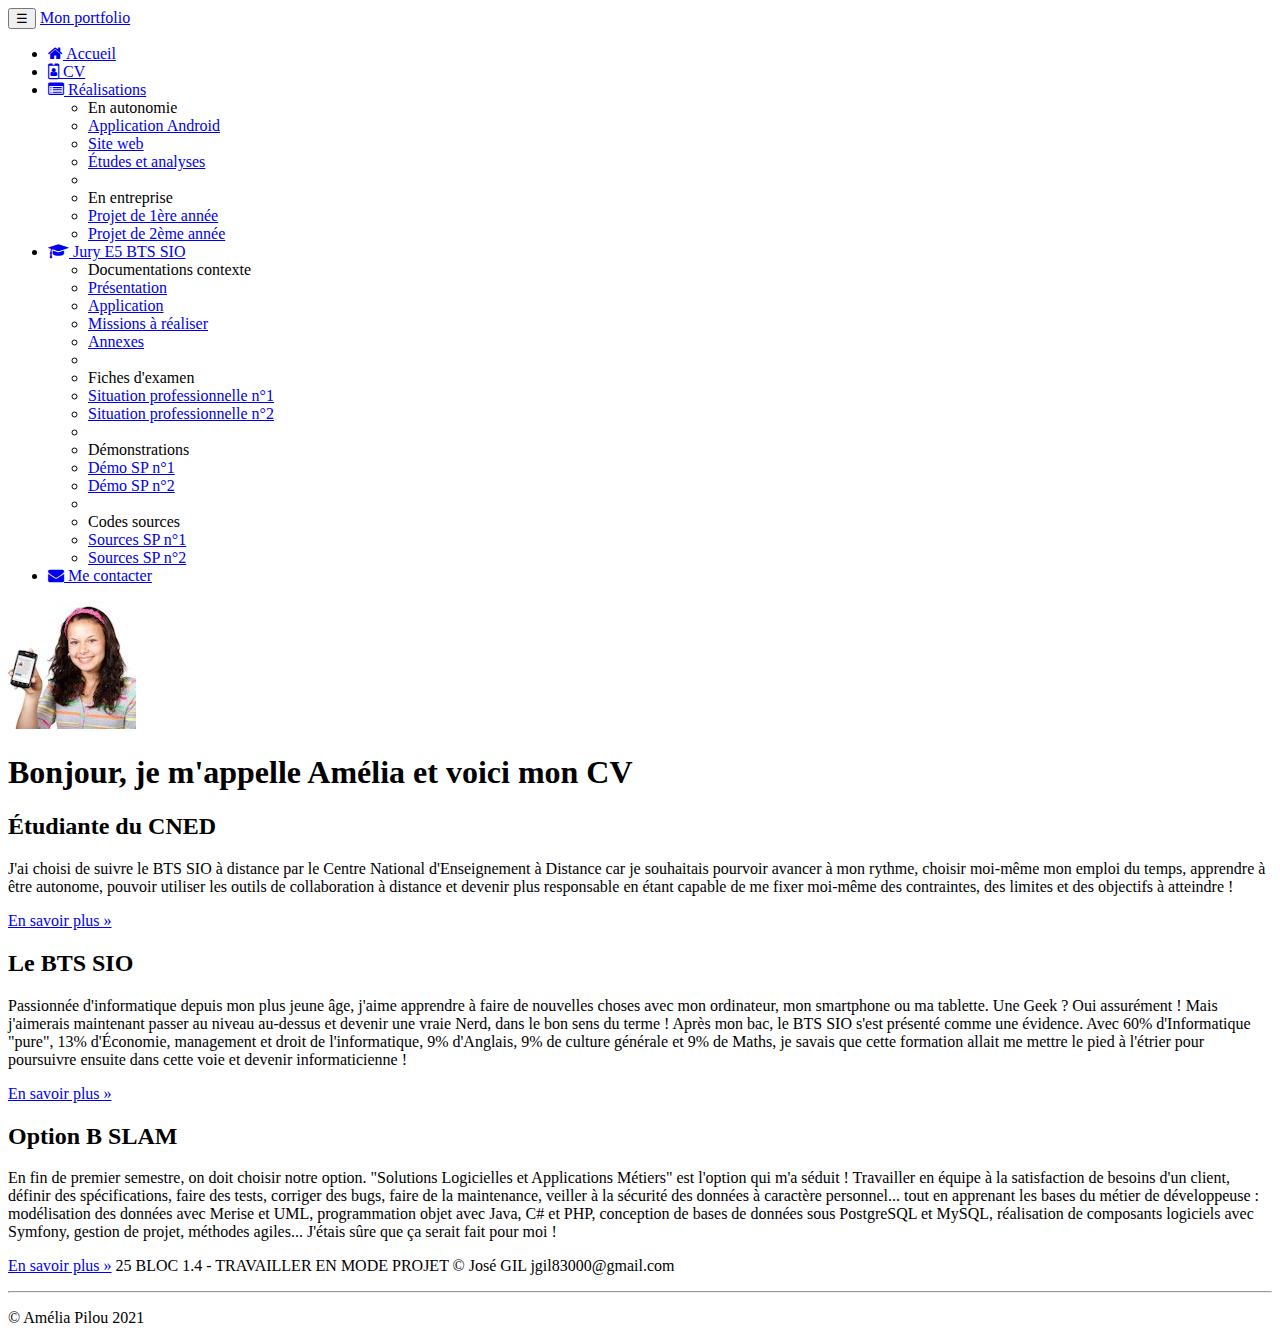
==== pages/cv.html @ 465c8244 "Page CV v0.1" ====
<!DOCTYPE html>
<html lang="fr">
    <head>
        <!-- Required meta tags -->
        <meta charset="utf-8">
        <meta name="viewport" content="width=device-width, initial-scale=1, shrink-to-fit=no">
        <meta name="description" content="Portfolio de Thomas Bance-Laupenie - BTS SIO SLAM">
        <meta name="author" content="Thomas Bance-Laupenie">

        <!-- Bootstrap CSS -->
        <link rel="stylesheet" href="https://cdn.jsdelivr.net/npm/bootstrap@4.6.2/dist/css/bootstrap.min.css" integrity="sha384-xOolHFLEh07PJGoPkLv1IbcEPTNtaed2xpHsD9ESMhqIYd0nLMwNLD69Npy4HI+N" crossorigin="anonymous">

        <title>Portfolio de Thomas Bance-Laupenie (BTS SIO 2022)</title>
        <link rel="icon" href="favicon.ico">
        <link href="https://maxcdn.bootstrapcdn.com/font-awesome/4.7.0/css/font-awesome.min.css"
              rel="stylesheet">
        <link href="css/cv.css" rel="stylesheet" type="text/css">

    </head>
    <body>
        <nav class="navbar navbar-dark bg-dark fixed-top navbar-expand-md">
            <div class="container">
                <button type="button" class="navbar-toggler" data-toggle="collapse"
                        data-target="#navbar" aria-controls="navbar">
                    <span class="sr-only">Navigation raccourcie</span>☰
                </button>
                <a class="navbar-brand" href="#">Mon portfolio</a>
                <div id="navbar" class="navbar-collapse collapse">
                    <ul class="nav navbar-nav">
                        <li class="active nav-item">
                            <a href="index.html" class="nav-link">
                                <span class="fa fa-home"></span> Accueil
                            </a>
                        </li>
                        <li class="nav-item">
                            <a href="cv.html" class="nav-link">
                                <span class="fa fa-id-badge"></span> CV
                            </a>
                        </li>
                        <li class="dropdown nav-item">
                            <a href="#" class="dropdown-toggle nav-link"
                               data-toggle="dropdown" role="button">
                                <span class="fa fa-list-alt"></span> Réalisations <span class="caret"></span>
                            </a>
                            <ul class="dropdown-menu" role="menu">
                                <li role="presentation" class="dropdown-header dropdown-item">
                                    En autonomie</li>
                                <li role="presentation" class="dropdown-item">
                                    <a role="menuitem" href="#">Application Android</a>
                                </li>
                                <li role="presentation" class="dropdown-item">
                                    <a role="menuitem" href="#">Site web</a>
                                </li>
                                <li role="presentation" class="dropdown-item">
                                    <a role="menuitem" href="#">Études et analyses</a>
                                </li>
                                <li role="presentation" class="dropdow-divider"></li>
                                <li role="presentation" class="dropdown-header dropdown-item">
                                    En entreprise</li>
                                <li role="presentation" class="dropdown-item">
                                    <a role="menuitem" href="#">Projet de 1ère année</a>
                                </li>
                                <li role="presentation" class="dropdown-item">
                                    <a role="menuitem" href="#">Projet de 2ème année</a>
                                </li>
                            </ul>
                        </li>
                        <li class="dropdown nav-item">
                            <a href="#" class="dropdown-toggle nav-link"
                               data-toggle="dropdown" role="button">
                                <span class="fa fa-graduation-cap"></span>
                                Jury E5 BTS SIO
                                <span class="caret"></span>
                            </a>
                            <ul class="dropdown-menu" role="menu">
                                <li class="dropdown-header dropdown-item" role="presentation">
                                    Documentations contexte</li>
                                <li role="presentation" class="dropdown-item">
                                    <a role="menuitem" href="#">Présentation</a></li>
                                <li role="presentation" class="dropdown-item">
                                    <a role="menuitem" href="#">Application</a></li>
                                <li role="presentation" class="dropdown-item">
                                    <a role="menuitem" href="#">Missions à réaliser</a></li>
                                <li role="presentation" class="dropdown-item">
                                    <a role="menuitem" href="#">Annexes</a></li>
                                <li role="presentation" class="dropdown-divider"></li>
                                <li role="presentation" class="dropdown-header dropdown-item">
                                    Fiches d'examen</li>
                                <li role="presentation" class="dropdown-item">
                                    <a role="menuitem" href="#">Situation professionnelle n°1</a></li>
                                <li role="presentation" class="dropdown-item">
                                    <a role="menuitem" href="#">Situation professionnelle n°2</a></li>
                                <li role="presentation" class="dropdown-divider"></li>
                                <li role="presentation" class="dropdown-header dropdown-item">
                                    Démonstrations</li>
                                <li role="presentation" class="dropdown-item">
                                    <a role="menuitem" href="#">Démo SP n°1</a></li>
                                <li role="presentation" class="dropdown-item">
                                    <a role="menuitem" href="#">Démo SP n°2</a></li>
                                <li role="presentation" class="dropdown-divider"></li>
                                <li role="presentation" class="dropdown-header dropdown-item">
                                    Codes sources</li>
                                <li role="presentation" class="dropdown-item">
                                    <a role="menuitem" href="#">Sources SP n°1</a></li>
                                <li role="presentation" class="dropdown-item">
                                    <a role="menuitem" href="#">Sources SP n°2</a></li>
                            </ul>
                        </li>
                        <li class="nav-item">
                            <a href="#" class="nav-link"><span class="fa fa-envelope"></span>
                                Me contacter
                            </a>
                        </li>
                    </ul>
                </div>
        </nav>

        <!-- Optional JavaScript; choose one of the two! -->

        <!-- Option 1: jQuery and Bootstrap Bundle (includes Popper) -->
        <script src="https://cdn.jsdelivr.net/npm/jquery@3.5.1/dist/jquery.slim.min.js" integrity="sha384-DfXdz2htPH0lsSSs5nCTpuj/zy4C+OGpamoFVy38MVBnE+IbbVYUew+OrCXaRkfj" crossorigin="anonymous"></script>
        <script src="https://cdn.jsdelivr.net/npm/bootstrap@4.6.2/dist/js/bootstrap.bundle.min.js" integrity="sha384-Fy6S3B9q64WdZWQUiU+q4/2Lc9npb8tCaSX9FK7E8HnRr0Jz8D6OP9dO5Vg3Q9ct" crossorigin="anonymous"></script>

        <!-- Option 2: Separate Popper and Bootstrap JS -->
        <!--
        <script src="https://cdn.jsdelivr.net/npm/jquery@3.5.1/dist/jquery.slim.min.js" integrity="sha384-DfXdz2htPH0lsSSs5nCTpuj/zy4C+OGpamoFVy38MVBnE+IbbVYUew+OrCXaRkfj" crossorigin="anonymous"></script>
        <script src="https://cdn.jsdelivr.net/npm/popper.js@1.16.1/dist/umd/popper.min.js" integrity="sha384-9/reFTGAW83EW2RDu2S0VKaIzap3H66lZH81PoYlFhbGU+6BZp6G7niu735Sk7lN" crossorigin="anonymous"></script>
        <script src="https://cdn.jsdelivr.net/npm/bootstrap@4.6.2/dist/js/bootstrap.min.js" integrity="sha384-+sLIOodYLS7CIrQpBjl+C7nPvqq+FbNUBDunl/OZv93DB7Ln/533i8e/mZXLi/P+" crossorigin="anonymous"></script>
        -->
        <div class="jumbotron">
            <div class="container">
                <div class="row cadreCV">
                    <div id"cv-entete class="text-center">
                        <div id="cv-photo">
                            <img src="../images/AmeliaPilou.jpg" alt="Ma photo d'identité">
                        </div>
                        <div id="cv-intro">
                            <h1>Bonjour, je m'appelle Amélia et voici mon CV</h1>
                        </div>
                    </div>
                </div>
            </div>
        </div>
        <footer>
            <div class="container">
                <div class="row">
                    <div class="col-lg-4">
                        <h2>Étudiante du CNED</h2>
                        <p>J'ai choisi de suivre le BTS SIO à distance par le Centre National
                            d'Enseignement à Distance car je souhaitais pourvoir avancer à mon rythme,
                            choisir moi-même mon emploi du temps, apprendre à être autonome, pouvoir
                            utiliser les outils de collaboration à distance et devenir plus responsable en
                            étant capable de me fixer moi-même des contraintes, des limites et des
                            objectifs à atteindre !
                        </p>
                        <p><a class="btn btn-secondary" href="http://www.cned.fr" target="_blank"
                              role="button">En savoir plus »</a>
                        </p>
                    </div>
                    <div class="col-lg-4">
                        <h2>Le BTS SIO</h2>
                        <p>Passionnée d'informatique depuis mon plus jeune âge, j'aime apprendre à faire
                            de nouvelles choses avec mon ordinateur, mon smartphone ou ma tablette. Une
                            Geek ? Oui assurément ! Mais j'aimerais maintenant passer au niveau au-dessus
                            et devenir une vraie Nerd, dans le bon sens du terme ! Après mon bac, le BTS
                            SIO s'est présenté comme une évidence. Avec 60% d'Informatique "pure", 13%
                            d'Économie, management et droit de l'informatique, 9% d'Anglais, 9% de culture
                            générale et 9% de Maths, je savais que cette formation allait me mettre le
                            pied à l'étrier pour poursuivre ensuite dans cette voie et devenir
                            informaticienne !
                        </p>
                        <p><a class="btn btn-secondary" href="https://fr.wikipedia.org/wiki/Brevet_de_tec
                              hnicien_supérieur_-_Services_informatiques_aux_organisations"
                              target="_blank" role="button">En savoir plus »</a>
                        </p>
                    </div>
                    <div class="col-lg-4">
                        <h2>Option B SLAM</h2>
                        <p>En fin de premier semestre, on doit choisir notre option. "Solutions
                            Logicielles et Applications Métiers" est l'option qui m'a séduit&nbsp;!
                            Travailler en équipe à la satisfaction de besoins d'un client, définir des
                            spécifications, faire des tests, corriger des bugs, faire de la maintenance,
                            veiller à la sécurité des données à caractère personnel... tout en apprenant
                            les bases du métier de développeuse : modélisation des données
                            avec Merise et UML, programmation objet avec Java, C# et PHP, conception
                            de bases de données sous PostgreSQL et MySQL, réalisation de
                            composants logiciels avec Symfony, gestion de projet, méthodes agiles...
                            J'étais sûre que ça serait fait pour moi !
                        </p>
                        <p><a class="btn btn-secondary" href="https://www.onisep.fr/Ressources/Univers-Fo
                              rmation/Formations/Post-bac/bts-services-informatiques-aux-organisations-op
                              tion-b-solutions-logicielles-et-applications-metiers" target="_blank"
                              role="button">En savoir plus »</a>
                            25 BLOC 1.4 - TRAVAILLER EN MODE PROJET © José GIL jgil83000@gmail.com
                        </p>
                    </div>
                </div>
                <hr>
                <p class="text-center" id="copyright">© Amélia Pilou 2021</p>
            </div>
        </footer> 
    </body>
</html>
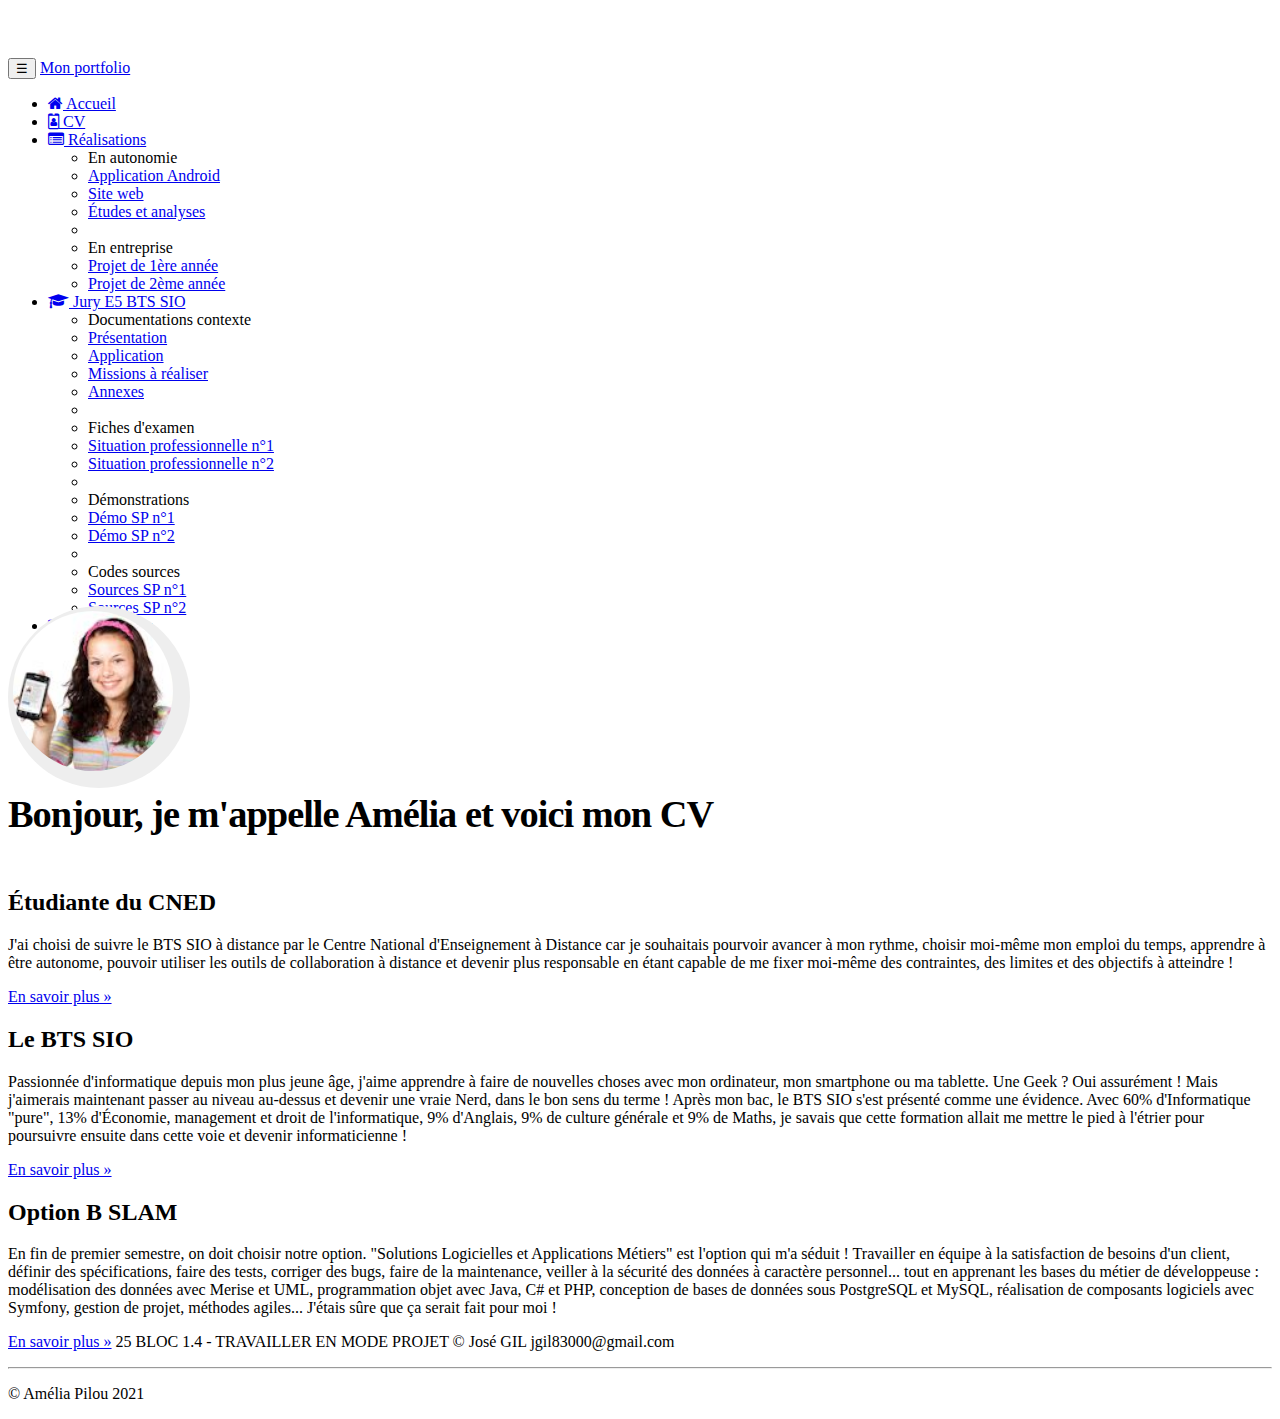
==== commit a9d5635c: "Page CV v0.2" ====
--- a/pages/cv.html
+++ b/pages/cv.html
@@ -14,8 +14,7 @@
         <link rel="icon" href="favicon.ico">
         <link href="https://maxcdn.bootstrapcdn.com/font-awesome/4.7.0/css/font-awesome.min.css"
               rel="stylesheet">
-        <link href="css/cv.css" rel="stylesheet" type="text/css">
-
+        <link href="../css/cv.css" rel="stylesheet" type="text/css">
     </head>
     <body>
         <nav class="navbar navbar-dark bg-dark fixed-top navbar-expand-md">
@@ -27,12 +26,12 @@
                 <a class="navbar-brand" href="#">Mon portfolio</a>
                 <div id="navbar" class="navbar-collapse collapse">
                     <ul class="nav navbar-nav">
-                        <li class="active nav-item">
+                        <li class="nav-item">
                             <a href="index.html" class="nav-link">
                                 <span class="fa fa-home"></span> Accueil
                             </a>
                         </li>
-                        <li class="nav-item">
+                        <li class="active nav-item">
                             <a href="cv.html" class="nav-link">
                                 <span class="fa fa-id-badge"></span> CV
                             </a>
@@ -130,7 +129,7 @@
         <div class="jumbotron">
             <div class="container">
                 <div class="row cadreCV">
-                    <div id"cv-entete class="text-center">
+                    <div id="cv-entete" class="text-center">
                         <div id="cv-photo">
                             <img src="../images/AmeliaPilou.jpg" alt="Ma photo d'identité">
                         </div>
--- a/css/cv.css
+++ b/css/cv.css
@@ -0,0 +1,47 @@
+body {
+    padding-top: 50px;
+}
+.cadreCV {
+    padding-bottom: 15px;
+    background: white;
+}
+/****************************************
+* En-tête du CV
+****************************************/
+#cv-entete {
+    margin-top: -45px;
+    width: 100%;
+}
+#cv-photo {
+    width: 172px;
+    height: 172px;
+    border-radius: 50%;
+    overflow: hidden;
+    padding: 5px;
+    background: #eee;
+    display: inline-block;
+}
+#cv-photo img {
+    width: 160px;
+    height: 160px;
+    border-radius: 50%;
+}
+#cv-intro h1 {
+    margin: 0;
+    padding: 0;
+    font-size: 2.4em;
+    font-weight: 700;
+    letter-spacing: -1px;
+}
+#cv-intro h1 span {
+    color: rgb(226,0,26);
+}
+#cv-intro::after {
+    background: url('css/images/ligne.png'); /* Dossier "images" est un sous-
+     dossier de "css" (à créer) */
+    width: 100%;
+    height: 3px;
+    margin-top: 15px;
+    content: '';
+    display: block;
+}
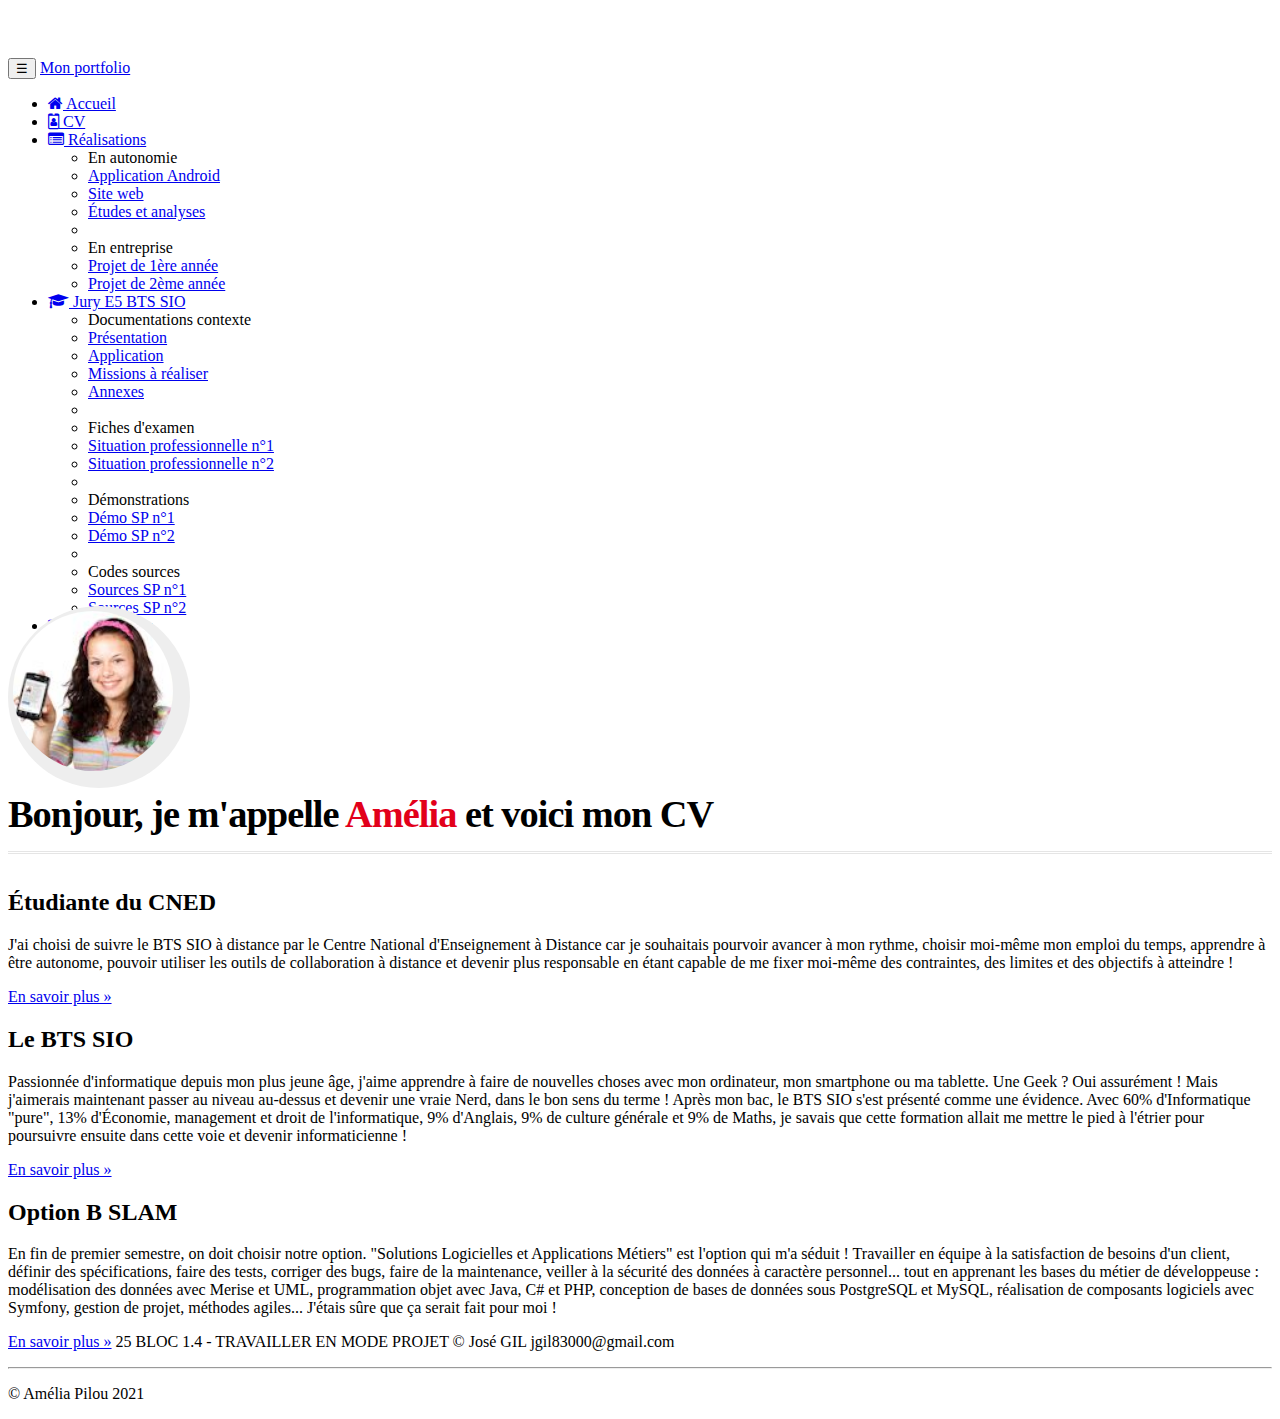
==== commit 6f5e5e22: "Page CV v0.3" ====
--- a/pages/cv.html
+++ b/pages/cv.html
@@ -134,7 +134,7 @@
                             <img src="../images/AmeliaPilou.jpg" alt="Ma photo d'identité">
                         </div>
                         <div id="cv-intro">
-                            <h1>Bonjour, je m'appelle Amélia et voici mon CV</h1>
+                            <h1>Bonjour, je m'appelle <span>Amélia</span> et voici mon CV</h1>
                         </div>
                     </div>
                 </div>
--- a/css/cv.css
+++ b/css/cv.css
@@ -37,7 +37,7 @@
     color: rgb(226,0,26);
 }
 #cv-intro::after {
-    background: url('css/images/ligne.png'); /* Dossier "images" est un sous-
+    background: url('../css/images/ligne.png'); /* Dossier "images" est un sous-
      dossier de "css" (à créer) */
     width: 100%;
     height: 3px;
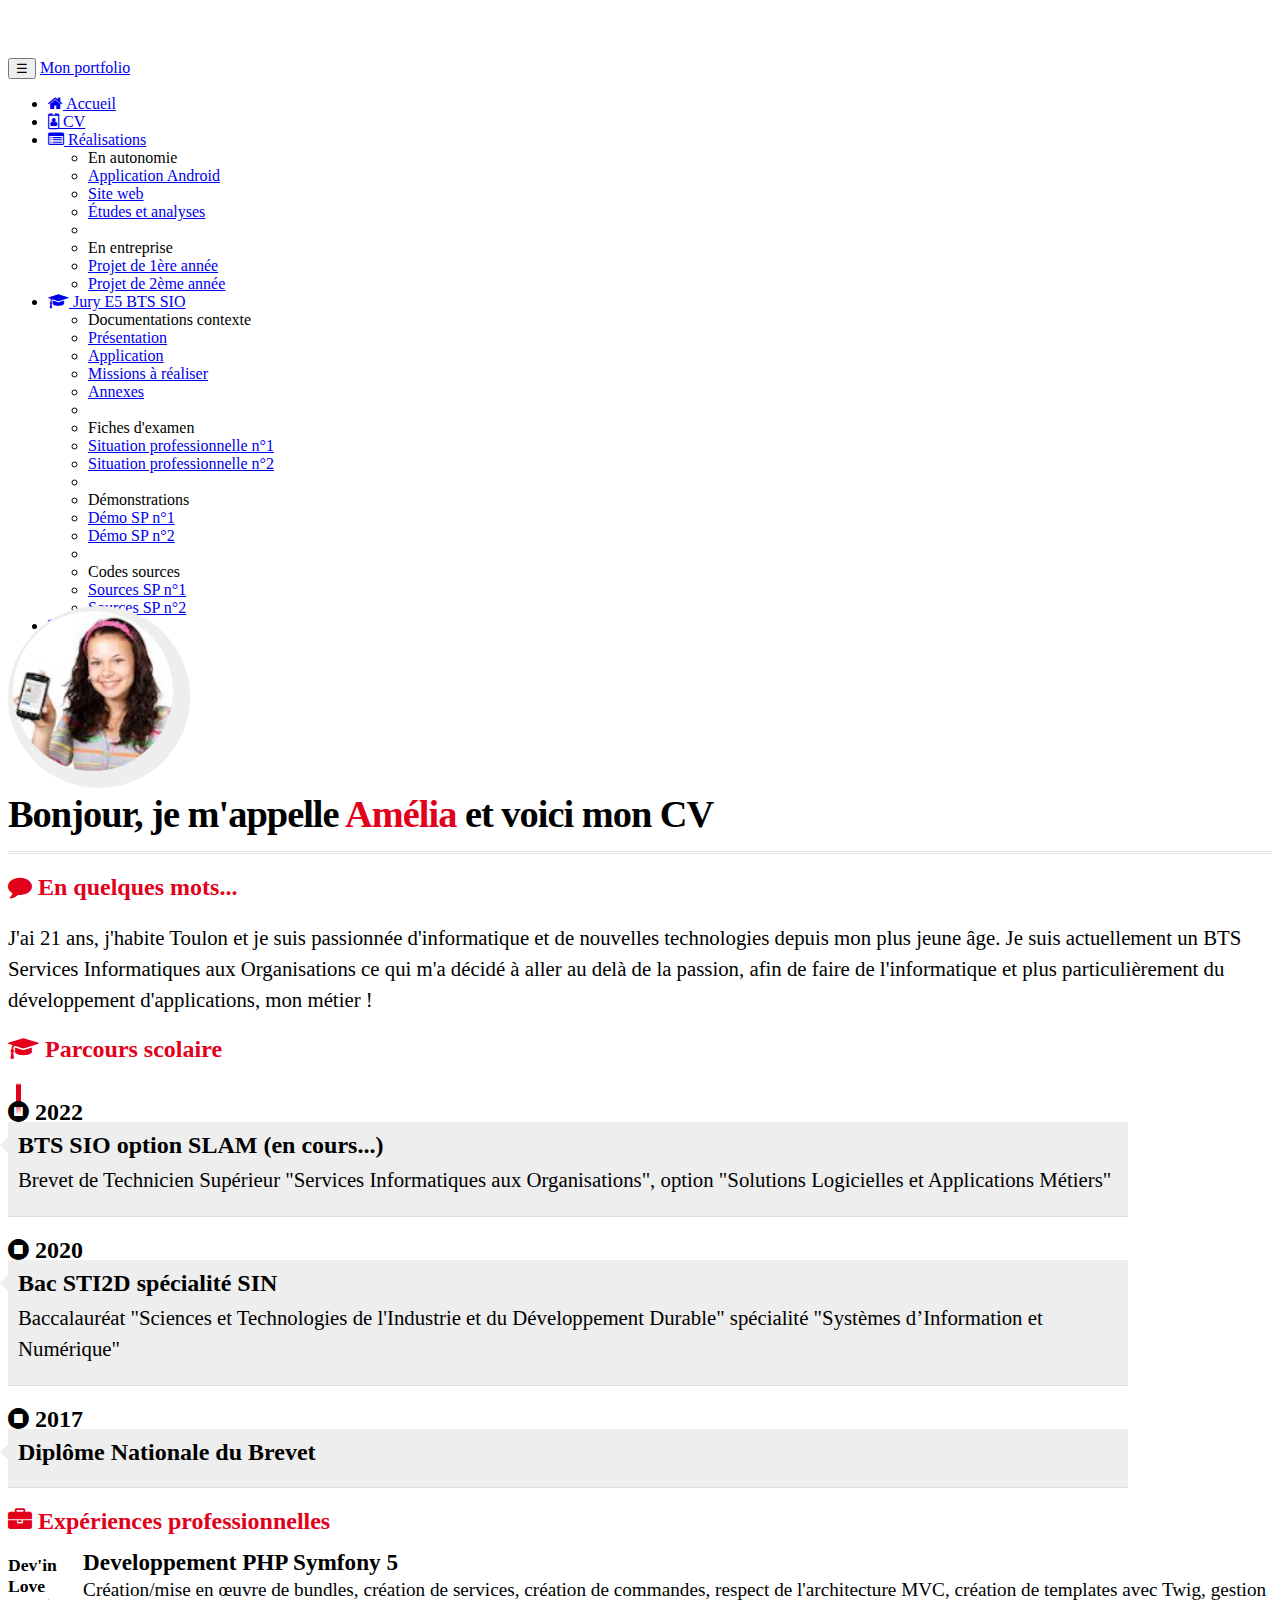
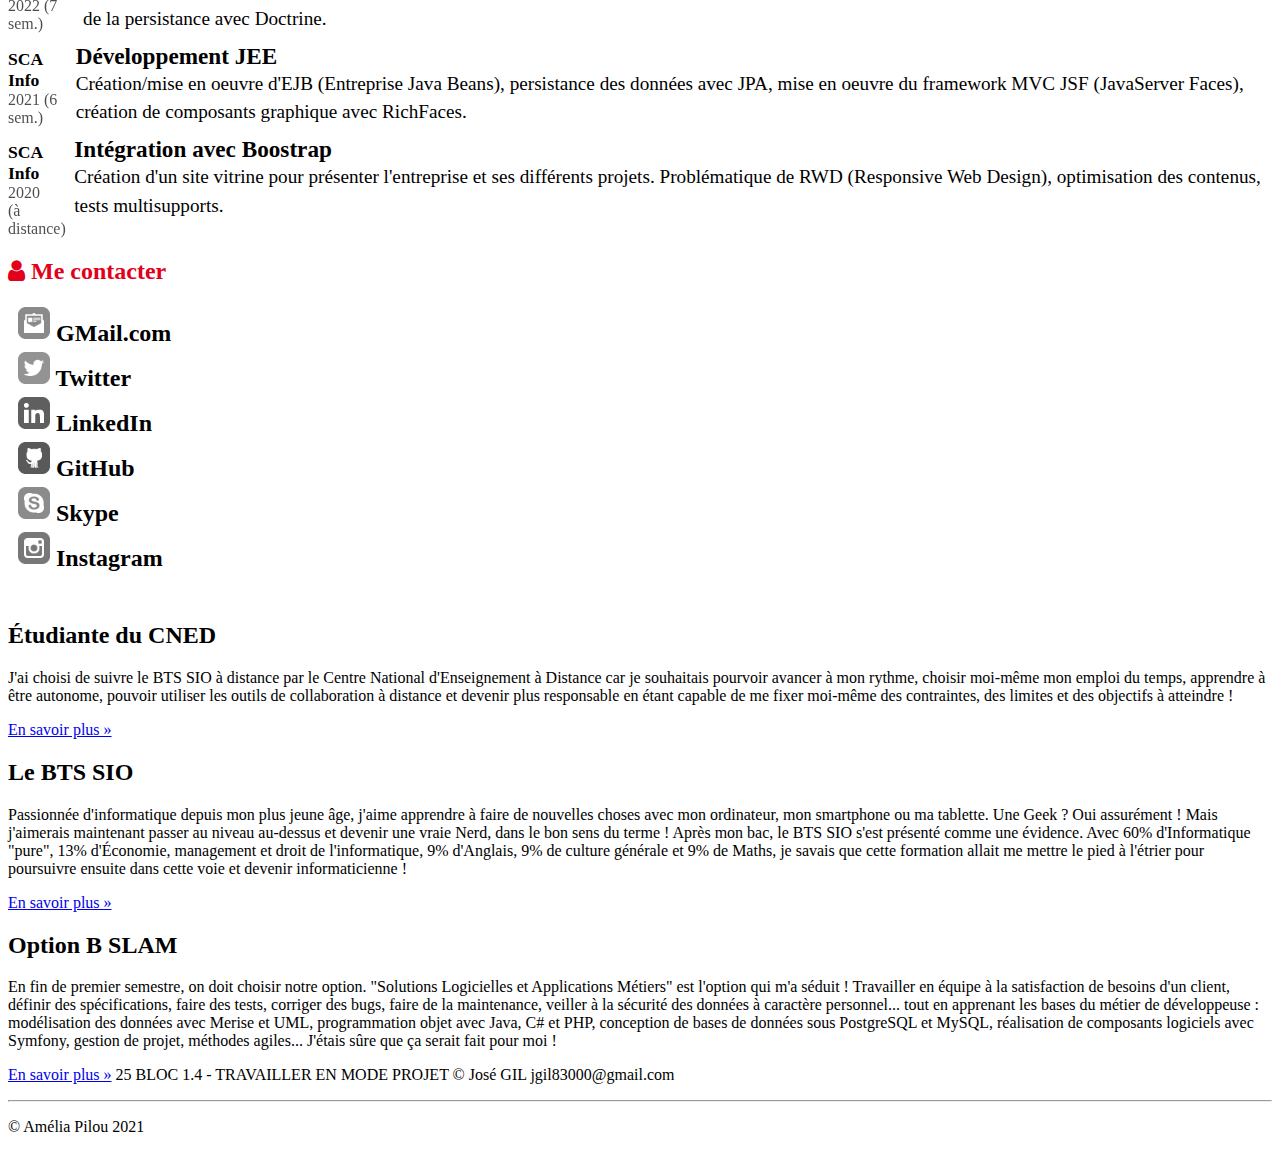
==== commit 6eeabead: "Modif pages cv" ====
--- a/pages/cv.html
+++ b/pages/cv.html
@@ -11,7 +11,7 @@
         <link rel="stylesheet" href="https://cdn.jsdelivr.net/npm/bootstrap@4.6.2/dist/css/bootstrap.min.css" integrity="sha384-xOolHFLEh07PJGoPkLv1IbcEPTNtaed2xpHsD9ESMhqIYd0nLMwNLD69Npy4HI+N" crossorigin="anonymous">
 
         <title>Portfolio de Thomas Bance-Laupenie (BTS SIO 2022)</title>
-        <link rel="icon" href="favicon.ico">
+        <link rel="icon" href="../favicon.ico">
         <link href="https://maxcdn.bootstrapcdn.com/font-awesome/4.7.0/css/font-awesome.min.css"
               rel="stylesheet">
         <link href="../css/cv.css" rel="stylesheet" type="text/css">
@@ -45,7 +45,7 @@
                                 <li role="presentation" class="dropdown-header dropdown-item">
                                     En autonomie</li>
                                 <li role="presentation" class="dropdown-item">
-                                    <a role="menuitem" href="#">Application Android</a>
+                                    <a role="menuitem" href="appliandroid.html">Application Android</a>
                                 </li>
                                 <li role="presentation" class="dropdown-item">
                                     <a role="menuitem" href="#">Site web</a>
@@ -137,9 +137,161 @@
                             <h1>Bonjour, je m'appelle <span>Amélia</span> et voici mon CV</h1>
                         </div>
                     </div>
+                    <div class="col-xs-12 col-sm-7">
+                        <!-- Partie Gauche -->
+                        <div class="rubrique clearfix">
+                            <h2><span class="fa fa-comment"></span> En quelques mots...</h2>
+                            <p>J'ai 21 ans, j'habite Toulon et je suis passionnée d'informatique et de
+                                nouvelles technologies depuis mon plus jeune âge. Je suis actuellement un
+                                BTS Services Informatiques aux Organisations ce qui m'a décidé à aller au
+                                delà de la passion, afin de faire de l'informatique et plus particulièrement
+                                du développement d'applications, mon métier&nbsp;!
+                            </p>
+                        </div>
+                    </div>
+                    <div class="rubrique clearfix">
+                        <h2><span class="fa fa-graduation-cap"></span> Parcours scolaire</h2>
+                        <ul id="parcours" class="clearfix">
+                            <li>
+                                <div class="date float-left">
+                                    <span class="fa fa-stop-circle"></span>&nbsp;2022
+                                </div>
+                                <div class="details float-right">
+                                    <h3>BTS SIO option SLAM (en cours...)</h3>
+                                    <p>Brevet de Technicien Supérieur "Services Informatiques aux
+                                        Organisations", option "Solutions Logicielles et Applications
+                                        Métiers"</p>
+                                </div>
+                            </li>
+                            <li>
+                                <div class="date float-left">
+                                    <span class="fa fa-stop-circle"></span>&nbsp;2020
+                                </div>
+                                <div class="details float-right">
+                                    <h3>Bac STI2D spécialité SIN</h3>
+                                    <p>Baccalauréat "Sciences et Technologies de l'Industrie et du
+                                        Développement Durable" spécialité "Systèmes d’Information et
+                                        Numérique"</p>
+                                </div>
+                            </li>
+                            <li>
+                                <div class="date float-left">
+                                    <span class="fa fa-stop-circle"></span>&nbsp;2017
+                                </div>
+                                <div class="details float-right">
+                                    <h3>Diplôme Nationale du Brevet</h3>
+                                    <p></p>
+                                </div>
+                            </li>
+                        </ul>
+                    </div>
+                    <div class="rubrique clearfix">
+                        <h2><span class="fa fa-briefcase"></span> Expériences professionnelles</h2>
+                        <div class="experience clearfix">
+                            <div class="col-3">
+                                <div class="lieu">Dev'in Love</div>
+                                <div class="date">2022 (7 sem.)</div>
+                            </div>
+                            <div class="col-9">
+                                <div class="profession">Developpement PHP Symfony 5</div>
+                                <div class="details">Création/mise en œuvre de bundles, création de services,
+                                    création de commandes, respect de l'architecture MVC, création de templates
+                                    avec Twig, gestion de la persistance avec Doctrine.
+                                </div>
+                            </div>
+                        </div>
+                        <div class="experience clearfix">
+                            <div class="col-3">
+                                <div class="lieu">SCA Info</div>
+                                <div class="date">2021 (6 sem.)</div>
+                            </div>
+                            <div class="col-9">
+                                <div class="profession">Développement JEE</div>
+                                <div class="details">Création/mise en oeuvre d'EJB (Entreprise Java Beans),
+                                    persistance des données avec JPA, mise en oeuvre du framework MVC JSF
+                                    (JavaServer Faces), création de composants graphique avec RichFaces.
+                                </div>
+                            </div>
+                        </div>
+                        <div class="experience clearfix">
+                            <div class="col-3">
+                                <div class="lieu">SCA Info</div>
+                                <div class="date">2020<br>(à distance)</div>
+                            </div>
+                            <div class="col-9">
+                                <div class="profession">Intégration avec Boostrap</div>
+                                <div class="details">Création d'un site vitrine pour présenter l'entreprise et
+                                    ses différents projets. Problématique de RWD (Responsive Web Design),
+                                    optimisation des contenus, tests multisupports.
+                                </div>
+                            </div>
+                        </div>
+                    </div>
+
+                    <div class="col-xs-12 col-sm-5">
+                        <!-- Partie droite -->
+                        <div class="rubrique clearfix">
+                            <h2><span class="fa fa-user"></span> Me contacter</h2>
+                            <div class="meContacter">
+                                <div class="details float-left">
+                                    <a href="mailto:amelia.pilou@gmail.com?subject=Contact depuis le CV en ligne"
+                                       title="Mail de Amélia Pilou">
+                                        <img class="contact-icon" src="../images/cv/mail-dreamstale47.png"
+                                             alt="Icone de mail"> GMail.com
+                                    </a>
+                                </div>
+                            </div>
+                            <div class="meContacter">
+                                <div class="details float-left">
+                                    <a href="https://twitter.com/AmeliaPILOU"
+                                       title="Lien vers la page Twitter de @AmeliaPilou">
+                                        <img class="contact-icon" src="../images/cv/twitter-dreamstale71.png"
+                                             alt="Icone de Twitter"> Twitter
+                                    </a>
+                                </div>
+                            </div>
+                            <div class="meContacter">
+                                <div class="details float-left">
+                                    <a href="http://fr.linkedin.com/in/ameliaPilou"
+                                       title="Lien vers le profil LinkedIn de Amélia Pilou">
+                                        <img class="contact-icon" src="../images/cv/linkedin-dreamstale45.png"
+                                             alt="Icone de LinkedIn"> LinkedIn
+                                    </a>
+                                </div>
+                            </div>
+                            <div class="meContacter">
+                                <div class="details float-left">
+                                    <a href="https://github.com/AmeliaPilou/"
+                                       title="Lien vers le profil GitHub d'Amélia Pilou">
+                                        <img class="contact-icon" src="../images/cv/github2-dreamstale35.png"
+                                             alt="Icone de GitHub"> GitHub
+                                    </a>
+                                </div>
+                            </div>
+                            <div class="meContacter">
+                                <div class="details float-left">
+                                    <a href="skype:ameliapilou?userinfo"
+                                       title="Lien vers le profil Skype d'Amélia Pilou">
+                                        <img class="contact-icon" src="../images/cv/skype-dreamstale61.png"
+                                             alt="Icone de Skype"> Skype
+                                    </a>
+                                </div>
+                            </div>
+                            <div class="meContacter">
+                                <div class="details float-left">
+                                    <a href="https://instagram.com/AmeliaPilou"
+                                       title="Lien vers le profil Instagram d'Amélia Pilou">
+                                        <img class="contact-icon" src="../images/cv/instagram-dreamstale43.png"
+                                             alt="Icone de Instagram"> Instagram
+                                    </a>
+                                </div>
+                            </div>
+                        </div>
+                    </div>
                 </div>
             </div>
         </div>
+
         <footer>
             <div class="container">
                 <div class="row">
--- a/css/cv.css
+++ b/css/cv.css
@@ -45,3 +45,181 @@
     content: '';
     display: block;
 }
+/****************************************
+* Rubriques
+****************************************/
+.rubrique {
+    margin-bottom: 15px;
+}
+.rubrique h2 {
+    color: rgb(226,0,26);
+}
+.rubrique h2::before{
+    margin-right: 5px;
+}
+.rubrique p{
+    font-size: 1.3em;
+    line-height: 1.5em;
+}
+/******************************************
+* Parcours scolaire
+******************************************/
+#parcours {
+    margin-top: 20px;
+    position: relative;
+    padding: 1em 0;
+    list-style: none;
+}
+#parcours::before {
+    width: 5px;
+    height: 100%;
+    position: absolute;
+    left: 7.8px;
+    top: 0;
+    display: block;
+    background: linear-gradient(to bottom, #ffffff 0%,
+        #E2001A 7%, #E2001A, #ffffff 100%);
+    content:"";
+}
+#parcours li {
+    width: 100%;
+    z-index: 2;
+    position: relative;
+    float: left;
+}
+#parcours .date .glyphicon-record::before {
+    background: #FFFFFF;
+    color: #555;
+}
+#parcours .date {
+    width: 75px;
+    background-color: rgba(0, 0, 0, 0);
+    font-size: 1.5em;
+    font-weight: 700;
+    display: inline-block;
+}
+#parcours .details {
+    width: 325px;
+    display: inline-block;
+    background: #eee;
+    position: relative;
+    padding: 10px 10px 0 10px;
+    border-bottom: 1px solid #ddd;
+    margin: -4px -12px 20px 0;
+}
+#parcours .details::after {
+    content: '';
+    position: absolute;
+    top: 15px;
+    right: 0;
+    left: -16px;
+    height: 0;
+    width: 0;
+    border: solid transparent;
+    border-right-color: #eee;
+    border-width: 8px;
+    pointer-events: none;
+}
+#parcours .details h3{
+    font-size: 1.5em;
+    margin: 0;
+    padding: 0;
+    font-weight: 700;
+}
+#parcours .details p{
+    font-size: 1.3em;
+    margin-top: 5px;
+    padding: 0;
+}
+/* Pour empêcher la déformation du parcours scolaire selon la STA */
+@media (min-width: 500px) {
+    #parcours .date {
+        width: 20%;
+    }
+    #parcours .details {
+        width: 80%;
+    }
+}
+@media (min-width: 768px) {
+    #parcours .date {
+        width: 25%;
+    }
+    #parcours .details {
+        width: 75%;
+    }
+}
+@media (min-width: 992px) {
+    #parcours .date {
+        width: 17%;
+    }
+    #parcours .details {
+        width: 83%;
+    }
+}
+@media (min-width: 1200px) {
+    #parcours .date {
+        width: 13%;
+    }
+    #parcours .details {
+        width: 87%;
+    }
+}
+/******************************************
+* Expériences professionnelles
+******************************************/
+.experience {
+    display:flex;
+    margin-bottom: 15px;
+}
+.experience .lieu {
+    font-size: 1.1em;
+    font-weight: bold;
+}
+.experience .date {
+    font-size: 1em;
+    opacity: 0.7;
+}
+.experience .profession {
+    font-size: 1.45em;
+    font-weight: bold;
+    margin-top: -6px;
+}
+.experience .details {
+    font-size: 1.2em;
+    line-height: 1.5em;
+}
+/******************************************
+* Me contacter
+******************************************/
+.meContacter {
+    clear: both;
+}
+.meContacter .details {
+    width: 100%;
+    margin-left: 10px;
+    margin-top: 3px;
+    font-size: 1.5em;
+    font-weight: 700;
+    justify-content: space-between;
+}
+.contact-icon {
+    filter: grayscale(1);
+    -webkit-filter: grayscale(1);
+    -moz-filter: grayscale(1);
+    -ms-filter: grayscale(1);
+    -o-filter: grayscale(1);
+    height: 32px;
+    width: 32px;
+    margin: 2px 0;
+}
+.meContacter a, .meContacter a:hover {
+    text-decoration: none;
+    color: black;
+}
+.meContacter a:hover>img {
+    filter: grayscale(0);
+    -webkit-filter: grayscale(0);
+    -moz-filter: grayscale(0);
+    -ms-filter: grayscale(0);
+    -o-filter: grayscale(0);
+}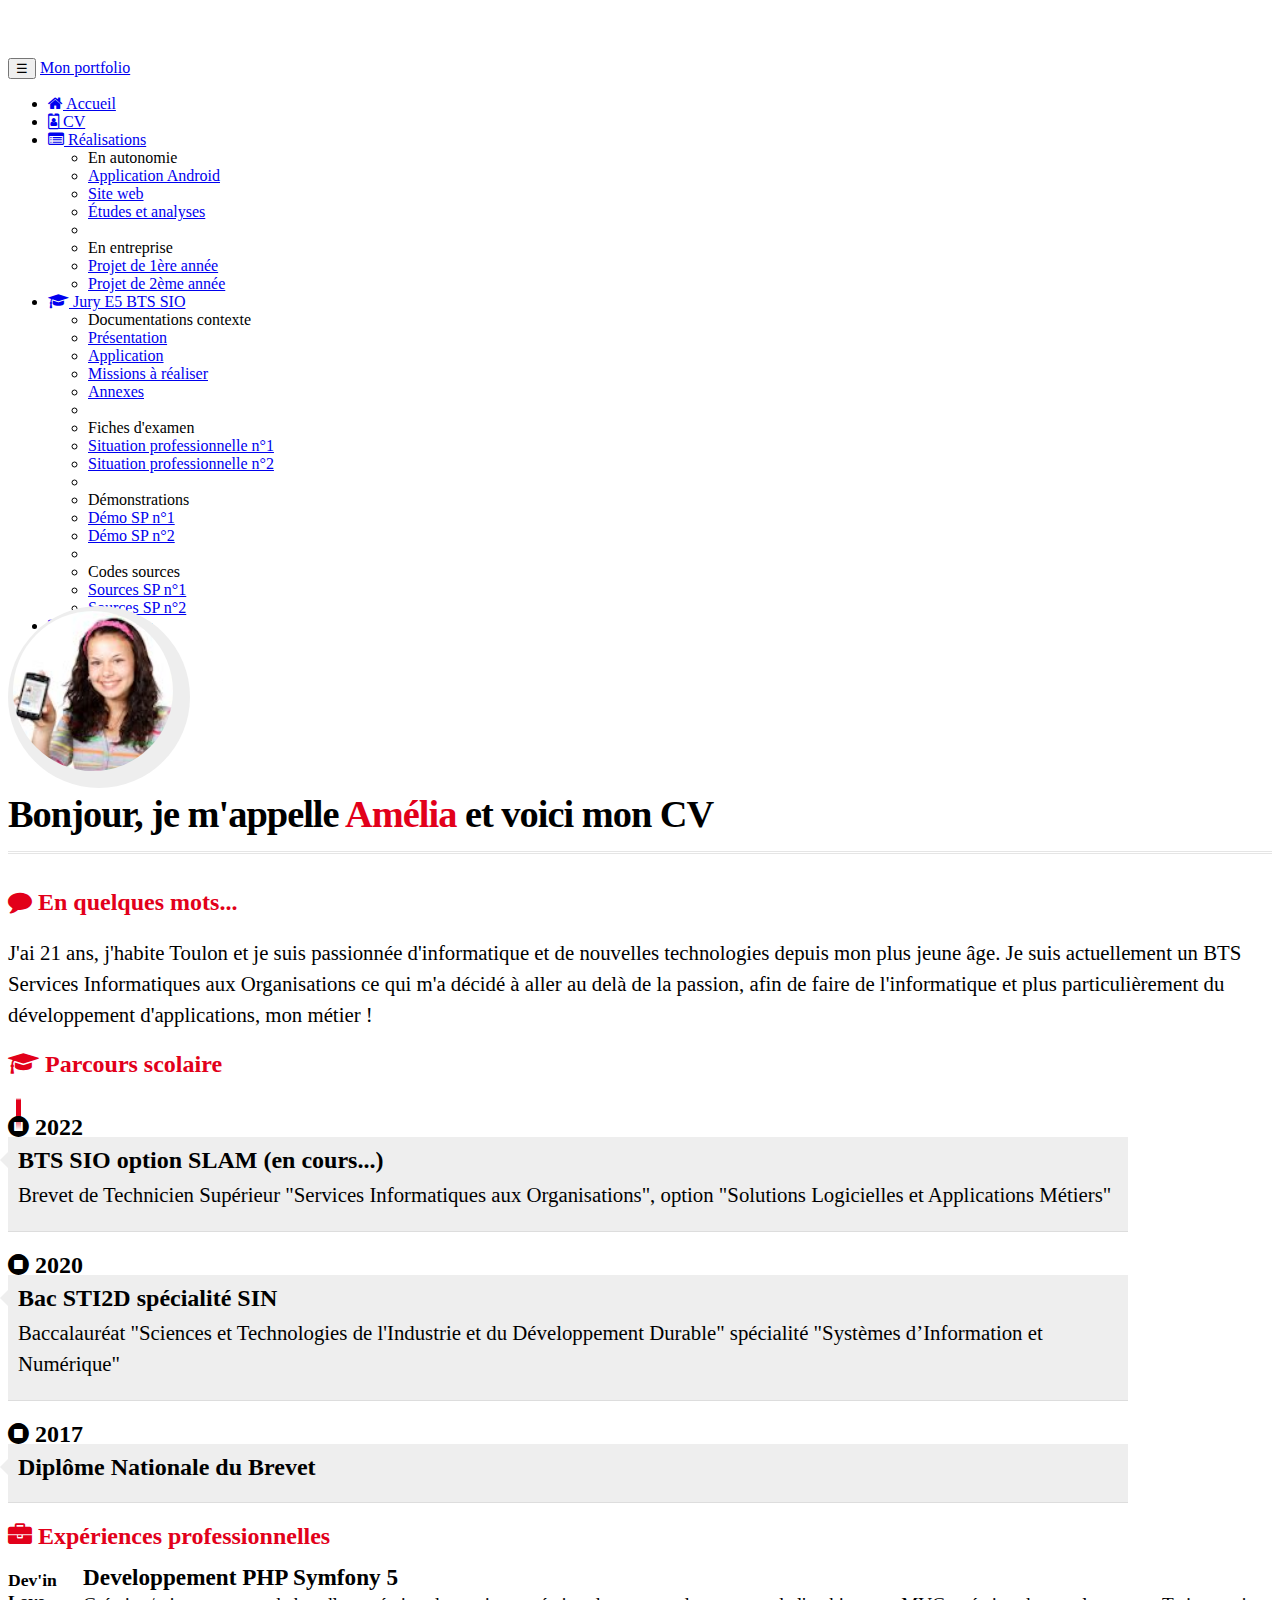
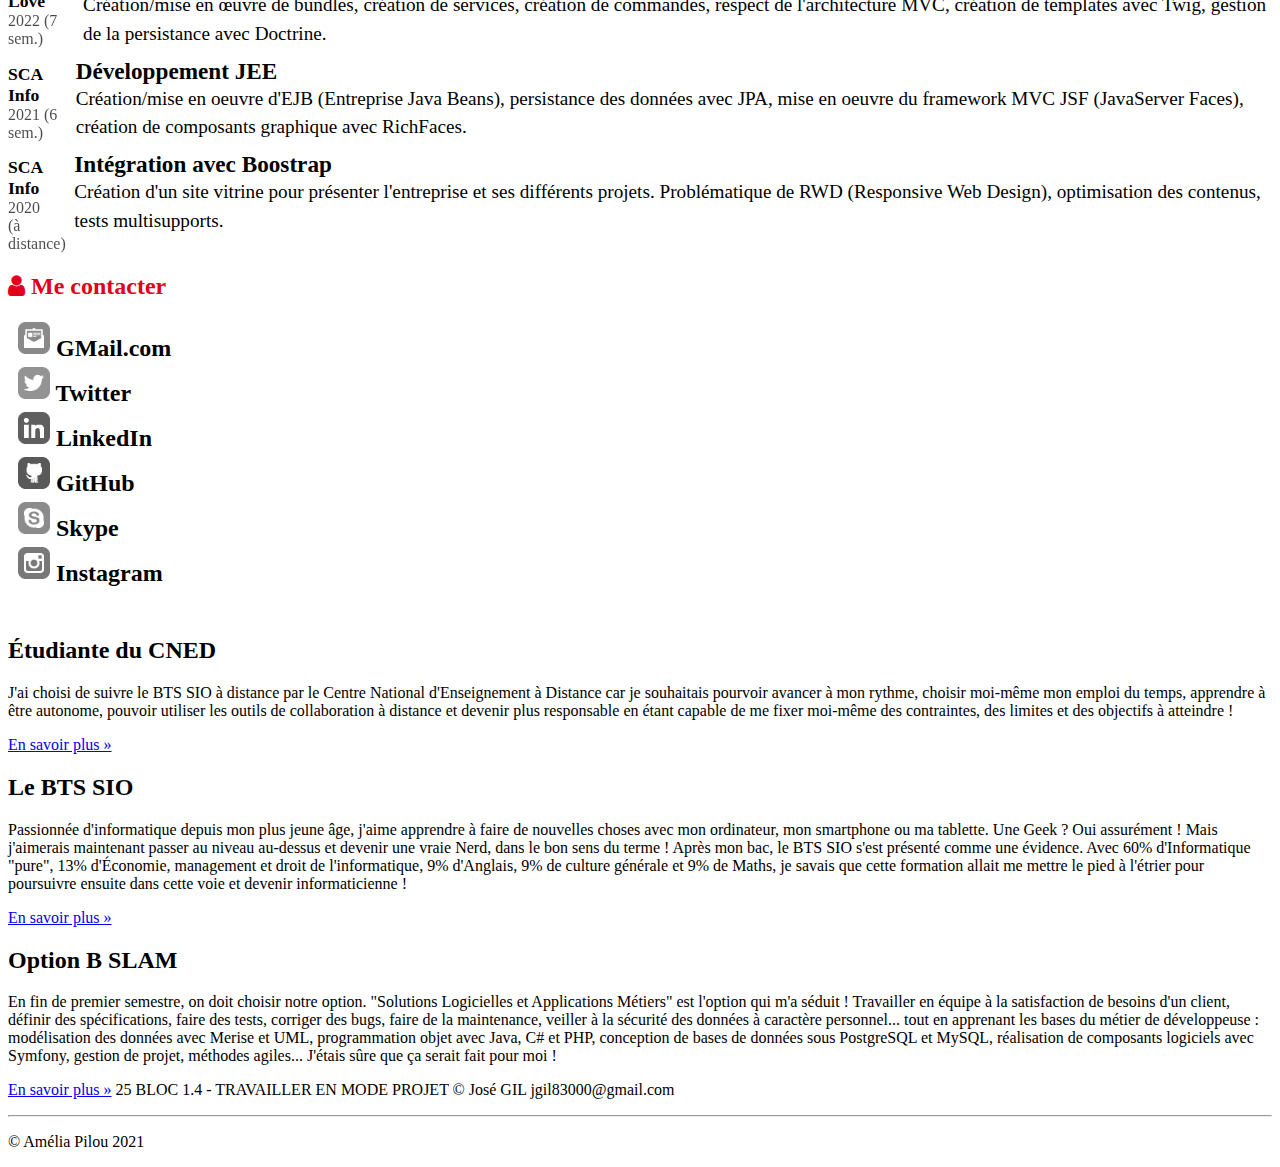
==== commit ed840bdf: "Modif pages cv v1.2" ====
--- a/pages/cv.html
+++ b/pages/cv.html
@@ -137,6 +137,8 @@
                             <h1>Bonjour, je m'appelle <span>Amélia</span> et voici mon CV</h1>
                         </div>
                     </div>
+                </div>
+                <div class="row cadreCV">
                     <div class="col-xs-12 col-sm-7">
                         <!-- Partie Gauche -->
                         <div class="rubrique clearfix">
@@ -291,64 +293,65 @@
                 </div>
             </div>
         </div>
-
-        <footer>
-            <div class="container">
-                <div class="row">
-                    <div class="col-lg-4">
-                        <h2>Étudiante du CNED</h2>
-                        <p>J'ai choisi de suivre le BTS SIO à distance par le Centre National
-                            d'Enseignement à Distance car je souhaitais pourvoir avancer à mon rythme,
-                            choisir moi-même mon emploi du temps, apprendre à être autonome, pouvoir
-                            utiliser les outils de collaboration à distance et devenir plus responsable en
-                            étant capable de me fixer moi-même des contraintes, des limites et des
-                            objectifs à atteindre !
-                        </p>
-                        <p><a class="btn btn-secondary" href="http://www.cned.fr" target="_blank"
-                              role="button">En savoir plus »</a>
-                        </p>
-                    </div>
-                    <div class="col-lg-4">
-                        <h2>Le BTS SIO</h2>
-                        <p>Passionnée d'informatique depuis mon plus jeune âge, j'aime apprendre à faire
-                            de nouvelles choses avec mon ordinateur, mon smartphone ou ma tablette. Une
-                            Geek ? Oui assurément ! Mais j'aimerais maintenant passer au niveau au-dessus
-                            et devenir une vraie Nerd, dans le bon sens du terme ! Après mon bac, le BTS
-                            SIO s'est présenté comme une évidence. Avec 60% d'Informatique "pure", 13%
-                            d'Économie, management et droit de l'informatique, 9% d'Anglais, 9% de culture
-                            générale et 9% de Maths, je savais que cette formation allait me mettre le
-                            pied à l'étrier pour poursuivre ensuite dans cette voie et devenir
-                            informaticienne !
-                        </p>
-                        <p><a class="btn btn-secondary" href="https://fr.wikipedia.org/wiki/Brevet_de_tec
-                              hnicien_supérieur_-_Services_informatiques_aux_organisations"
-                              target="_blank" role="button">En savoir plus »</a>
-                        </p>
-                    </div>
-                    <div class="col-lg-4">
-                        <h2>Option B SLAM</h2>
-                        <p>En fin de premier semestre, on doit choisir notre option. "Solutions
-                            Logicielles et Applications Métiers" est l'option qui m'a séduit&nbsp;!
-                            Travailler en équipe à la satisfaction de besoins d'un client, définir des
-                            spécifications, faire des tests, corriger des bugs, faire de la maintenance,
-                            veiller à la sécurité des données à caractère personnel... tout en apprenant
-                            les bases du métier de développeuse : modélisation des données
-                            avec Merise et UML, programmation objet avec Java, C# et PHP, conception
-                            de bases de données sous PostgreSQL et MySQL, réalisation de
-                            composants logiciels avec Symfony, gestion de projet, méthodes agiles...
-                            J'étais sûre que ça serait fait pour moi !
-                        </p>
-                        <p><a class="btn btn-secondary" href="https://www.onisep.fr/Ressources/Univers-Fo
-                              rmation/Formations/Post-bac/bts-services-informatiques-aux-organisations-op
-                              tion-b-solutions-logicielles-et-applications-metiers" target="_blank"
-                              role="button">En savoir plus »</a>
-                            25 BLOC 1.4 - TRAVAILLER EN MODE PROJET © José GIL jgil83000@gmail.com
-                        </p>
-                    </div>
-                </div>
-                <hr>
-                <p class="text-center" id="copyright">© Amélia Pilou 2021</p>
+    </div>
+
+    <footer>
+        <div class="container">
+            <div class="row">
+                <div class="col-lg-4">
+                    <h2>Étudiante du CNED</h2>
+                    <p>J'ai choisi de suivre le BTS SIO à distance par le Centre National
+                        d'Enseignement à Distance car je souhaitais pourvoir avancer à mon rythme,
+                        choisir moi-même mon emploi du temps, apprendre à être autonome, pouvoir
+                        utiliser les outils de collaboration à distance et devenir plus responsable en
+                        étant capable de me fixer moi-même des contraintes, des limites et des
+                        objectifs à atteindre !
+                    </p>
+                    <p><a class="btn btn-secondary" href="http://www.cned.fr" target="_blank"
+                          role="button">En savoir plus »</a>
+                    </p>
+                </div>
+                <div class="col-lg-4">
+                    <h2>Le BTS SIO</h2>
+                    <p>Passionnée d'informatique depuis mon plus jeune âge, j'aime apprendre à faire
+                        de nouvelles choses avec mon ordinateur, mon smartphone ou ma tablette. Une
+                        Geek ? Oui assurément ! Mais j'aimerais maintenant passer au niveau au-dessus
+                        et devenir une vraie Nerd, dans le bon sens du terme ! Après mon bac, le BTS
+                        SIO s'est présenté comme une évidence. Avec 60% d'Informatique "pure", 13%
+                        d'Économie, management et droit de l'informatique, 9% d'Anglais, 9% de culture
+                        générale et 9% de Maths, je savais que cette formation allait me mettre le
+                        pied à l'étrier pour poursuivre ensuite dans cette voie et devenir
+                        informaticienne !
+                    </p>
+                    <p><a class="btn btn-secondary" href="https://fr.wikipedia.org/wiki/Brevet_de_tec
+                          hnicien_supérieur_-_Services_informatiques_aux_organisations"
+                          target="_blank" role="button">En savoir plus »</a>
+                    </p>
+                </div>
+                <div class="col-lg-4">
+                    <h2>Option B SLAM</h2>
+                    <p>En fin de premier semestre, on doit choisir notre option. "Solutions
+                        Logicielles et Applications Métiers" est l'option qui m'a séduit&nbsp;!
+                        Travailler en équipe à la satisfaction de besoins d'un client, définir des
+                        spécifications, faire des tests, corriger des bugs, faire de la maintenance,
+                        veiller à la sécurité des données à caractère personnel... tout en apprenant
+                        les bases du métier de développeuse : modélisation des données
+                        avec Merise et UML, programmation objet avec Java, C# et PHP, conception
+                        de bases de données sous PostgreSQL et MySQL, réalisation de
+                        composants logiciels avec Symfony, gestion de projet, méthodes agiles...
+                        J'étais sûre que ça serait fait pour moi !
+                    </p>
+                    <p><a class="btn btn-secondary" href="https://www.onisep.fr/Ressources/Univers-Fo
+                          rmation/Formations/Post-bac/bts-services-informatiques-aux-organisations-op
+                          tion-b-solutions-logicielles-et-applications-metiers" target="_blank"
+                          role="button">En savoir plus »</a>
+                        25 BLOC 1.4 - TRAVAILLER EN MODE PROJET © José GIL jgil83000@gmail.com
+                    </p>
+                </div>
             </div>
-        </footer> 
-    </body>
+            <hr>
+            <p class="text-center" id="copyright">© Amélia Pilou 2021</p>
+        </div>
+    </footer> 
+</body>
 </html>